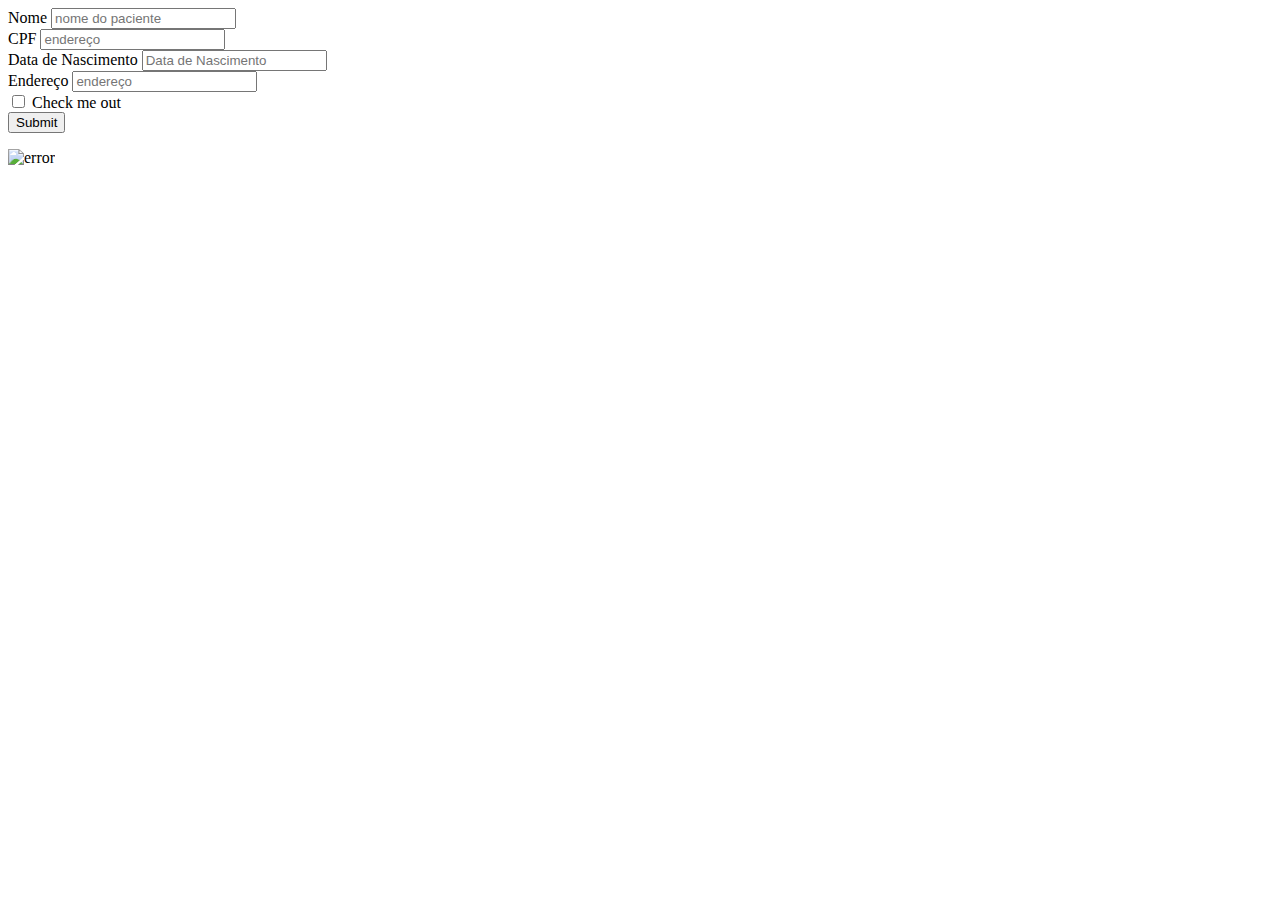
==== src/main/resources/templates/cadastro.html @ 1d603b6d "adicionando o cadastro de pct" ====
<!DOCTYPE html>
<html xmlns:th="http://www.thymeleaf.org">

<head>
<meta name="viewport" content="width=device-width, initial-scale=1" />
<link href="/css/bootstrap.min.css" th:href="@{/css/bootstrap.min.css}"
    rel="stylesheet" />
<script src="/js/menu.js" th:src="@{/js/menu.js}"></script>
<script src="/js/jumbo.js" th:src="@{/js/jumbo.js}"></script>
    
<link href="/css/headerMenu.css" th:href="@{/css/headerMenu.css}"
    rel="stylesheet" />
    
<script src="https://ajax.googleapis.com/ajax/libs/jquery/1.11.3/jquery.min.js"
            th:src="@{https://ajax.googleapis.com/ajax/libs/jquery/1.11.3/jquery.min.js}"></script>

</head>
    

<body>
<div th:replace="includes/header :: menu"></div>
<div class="container">

 <form action="#" th:action="@{salvar}" th:object="${paciente}" method="POST">
  <div class="form-group">
    <label for="nome">Nome</label>
    <input type="text" class="form-control" id="nome"   placeholder="nome do paciente" th:value="*{nome}"/>
  </div>
  <div class="form-group">
    <label for="cpf">CPF</label>
    <input type="text"  th:field="*{cpf}" class="form-control" id="cpf"  placeholder="endereço"/>
  </div>
  
  <div class="form-group">
    <label for="dataNascimento">Data de Nascimento</label>
    <input type="text"  th:field="*{dataNascimento}" class="form-control" id="dataNascimento"  placeholder="Data de Nascimento"/>
  </div>
  
  <div class="form-group">
    <label for="endereco">Endereço</label>
    <input type="text"  th:field="*{endereco}" class="form-control" id="endereco"  placeholder="endereço"/>
  </div>
  
  <div class="checkbox">
    <label>
      <input type="checkbox"/> Check me out
    </label>
  </div>
  <button type="submit" class="btn btn-default">Submit</button>
</form>
</div>

    <div th:fragment="footer">
        
	<p class="rodape"><img class="img-responsive" src="/img/logo.jpg" th:src="@{/img/logo.jpg}" alt="error"/></p>
        
	</div>

</body>
</html>
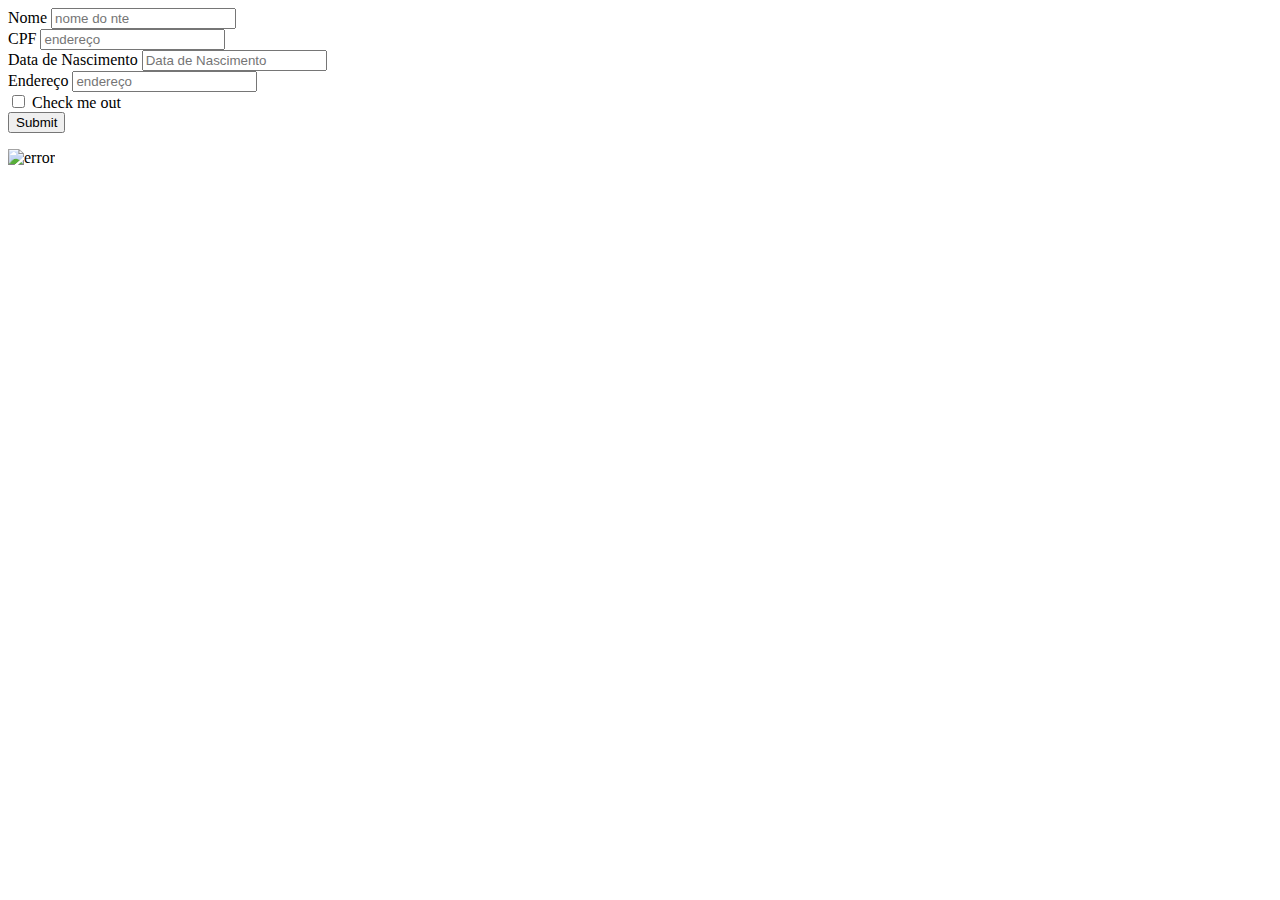
==== commit e599fb2d: "cpf is comming null" ====
--- a/src/main/resources/templates/cadastro.html
+++ b/src/main/resources/templates/cadastro.html
@@ -24,21 +24,21 @@
  <form action="#" th:action="@{salvar}" th:object="${paciente}" method="POST">
   <div class="form-group">
     <label for="nome">Nome</label>
-    <input type="text" class="form-control" id="nome"   placeholder="nome do paciente" th:value="*{nome}"/>
+    <input type="text" class="form-control" id="nome"   placeholder="nome do nte" th:value="*{nome}"/>
   </div>
   <div class="form-group">
     <label for="cpf">CPF</label>
-    <input type="text"  th:field="*{cpf}" class="form-control" id="cpf"  placeholder="endereço"/>
+    <input type="text" class="form-control" id="cpf"  placeholder="endereço" th:value="*{cpf}"/>
   </div>
   
   <div class="form-group">
     <label for="dataNascimento">Data de Nascimento</label>
-    <input type="text"  th:field="*{dataNascimento}" class="form-control" id="dataNascimento"  placeholder="Data de Nascimento"/>
+    <input type="text" class="form-control" id="dataNascimento"  placeholder="Data de Nascimento" th:value="${paciente.dataNascimento}" />
   </div>
   
   <div class="form-group">
     <label for="endereco">Endereço</label>
-    <input type="text"  th:field="*{endereco}" class="form-control" id="endereco"  placeholder="endereço"/>
+    <input type="text" class="form-control" id="endereco"  placeholder="endereço" th:value="${paciente.endereco}"/>
   </div>
   
   <div class="checkbox">
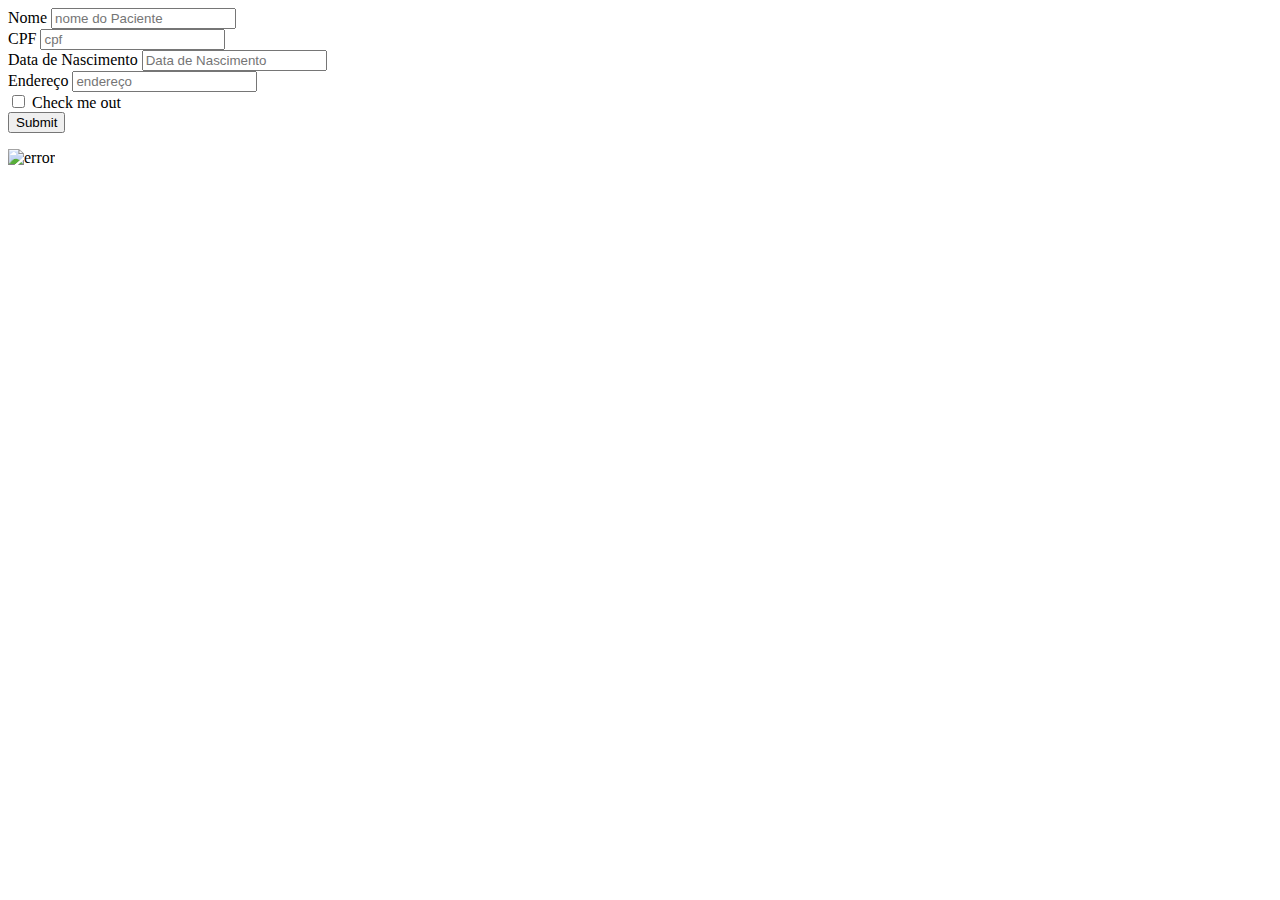
==== commit 9b9a5062: "listagem ok, img rounded no header." ====
--- a/src/main/resources/templates/cadastro.html
+++ b/src/main/resources/templates/cadastro.html
@@ -4,56 +4,63 @@
 <head>
 <meta name="viewport" content="width=device-width, initial-scale=1" />
 <link href="/css/bootstrap.min.css" th:href="@{/css/bootstrap.min.css}"
-    rel="stylesheet" />
+	rel="stylesheet" />
 <script src="/js/menu.js" th:src="@{/js/menu.js}"></script>
 <script src="/js/jumbo.js" th:src="@{/js/jumbo.js}"></script>
-    
+
 <link href="/css/headerMenu.css" th:href="@{/css/headerMenu.css}"
-    rel="stylesheet" />
-    
-<script src="https://ajax.googleapis.com/ajax/libs/jquery/1.11.3/jquery.min.js"
-            th:src="@{https://ajax.googleapis.com/ajax/libs/jquery/1.11.3/jquery.min.js}"></script>
+	rel="stylesheet" />
+
+<script
+	src="https://ajax.googleapis.com/ajax/libs/jquery/1.11.3/jquery.min.js"
+	th:src="@{https://ajax.googleapis.com/ajax/libs/jquery/1.11.3/jquery.min.js}"></script>
 
 </head>
-    
+
 
 <body>
-<div th:replace="includes/header :: menu"></div>
-<div class="container">
+	<div th:replace="includes/header :: menu"></div>
+	<div class="container">
 
- <form action="#" th:action="@{salvar}" th:object="${paciente}" method="POST">
-  <div class="form-group">
-    <label for="nome">Nome</label>
-    <input type="text" class="form-control" id="nome"   placeholder="nome do nte" th:value="*{nome}"/>
-  </div>
-  <div class="form-group">
-    <label for="cpf">CPF</label>
-    <input type="text" class="form-control" id="cpf"  placeholder="endereço" th:value="*{cpf}"/>
-  </div>
-  
-  <div class="form-group">
-    <label for="dataNascimento">Data de Nascimento</label>
-    <input type="text" class="form-control" id="dataNascimento"  placeholder="Data de Nascimento" th:value="${paciente.dataNascimento}" />
-  </div>
-  
-  <div class="form-group">
-    <label for="endereco">Endereço</label>
-    <input type="text" class="form-control" id="endereco"  placeholder="endereço" th:value="${paciente.endereco}"/>
-  </div>
-  
-  <div class="checkbox">
-    <label>
-      <input type="checkbox"/> Check me out
-    </label>
-  </div>
-  <button type="submit" class="btn btn-default">Submit</button>
-</form>
-</div>
+		<form action="#" th:action="@{salvar}" th:object="${paciente}"
+			method="POST">
+			<div class="form-group">
+				<label for="nome">Nome</label> <input type="text"
+					class="form-control" id="nome" placeholder="nome do Paciente"
+					th:field="*{nome}" />
+			</div>
+			<div class="form-group">
+				<label for="cpf">CPF</label> <input type="text" class="form-control"
+					id="cpf" placeholder="cpf" th:field="*{cpf}" />
+			</div>
 
-    <div th:fragment="footer">
-        
-	<p class="rodape"><img class="img-responsive" src="/img/logo.jpg" th:src="@{/img/logo.jpg}" alt="error"/></p>
-        
+			<div class="form-group">
+				<label for="dataNascimento">Data de Nascimento</label> <input
+					type="text" class="form-control" id="dataNascimento"
+					placeholder="Data de Nascimento" th:value="*{dataNascimento}" />
+			</div>
+
+			<div class="form-group">
+				<label for="endereco">Endereço</label> <input type="text"
+					class="form-control" id="endereco" placeholder="endereço"
+					th:field="*{endereco}" />
+			</div>
+
+			<div class="checkbox">
+				<label> <input type="checkbox" /> Check me out
+				</label>
+			</div>
+			<button type="submit" class="btn btn-default">Submit</button>
+		</form>
+	</div>
+
+	<div th:fragment="footer">
+
+		<p class="rodape">
+			<img class="img-responsive" src="/img/logo.jpg"
+				th:src="@{/img/logo.jpg}" alt="error" />
+		</p>
+
 	</div>
 
 </body>
